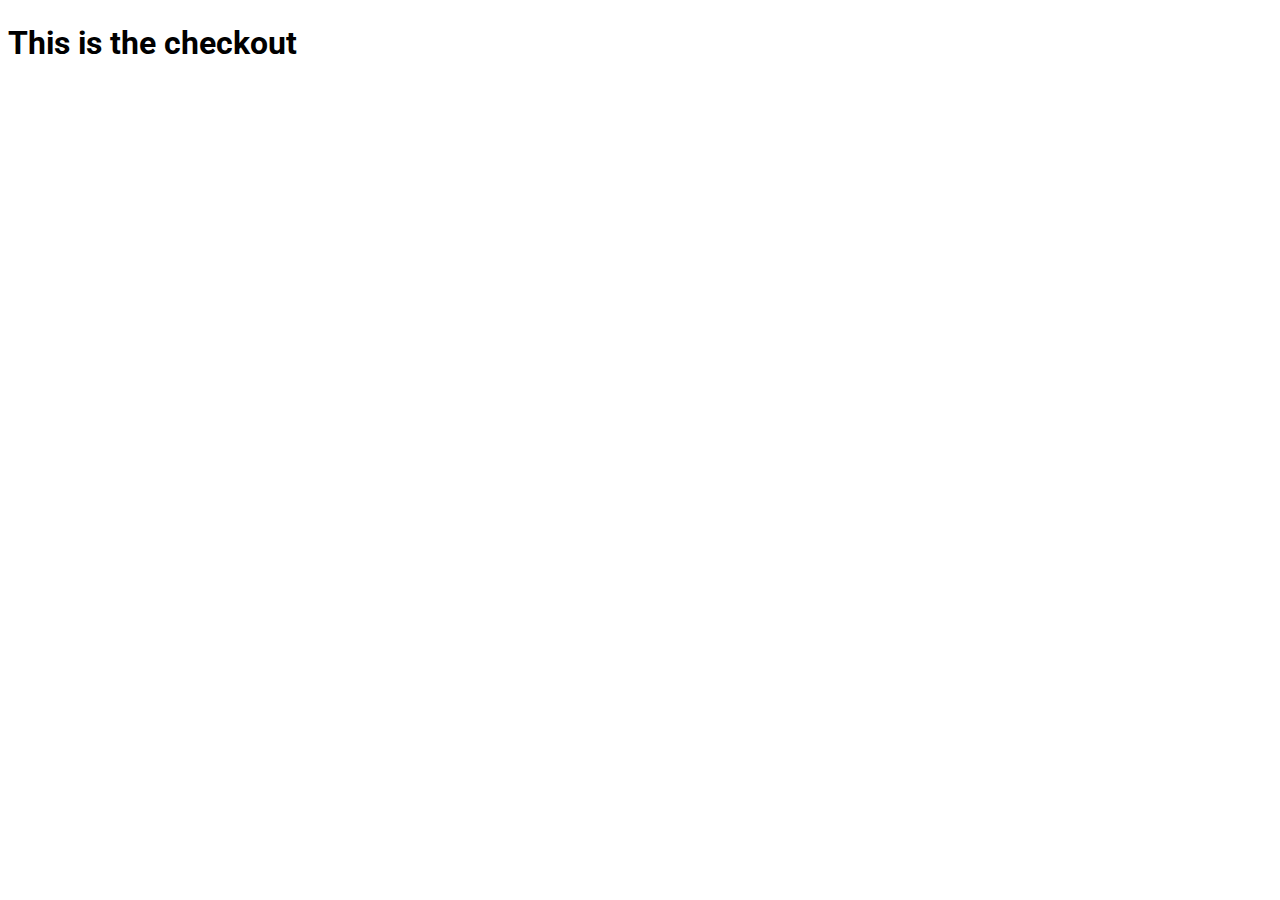
==== checkout.html @ 7c5295cf "wip" ====
<!DOCTYPE html>
<html lang="en">
  <head>
    <meta charset="UTF-8" />
    <meta http-equiv="X-UA-Compatible" content="IE=edge" />
    <meta name="viewport" content="width=device-width, initial-scale=1.0" />
    <link
      href="https://cdn.jsdelivr.net/npm/bootstrap@5.1.2/dist/css/bootstrap.min.css"
      rel="stylesheet"
      integrity="sha384-uWxY/CJNBR+1zjPWmfnSnVxwRheevXITnMqoEIeG1LJrdI0GlVs/9cVSyPYXdcSF"
      crossorigin="anonymous"
    />
    <link rel="preconnect" href="https://fonts.googleapis.com" />
    <link rel="preconnect" href="https://fonts.gstatic.com" crossorigin />
    <link
      href="https://fonts.googleapis.com/css2?family=Roboto:wght@100;400;700&display=swap"
      rel="stylesheet"
    />
    <link
      rel="stylesheet"
      href="https://cdnjs.cloudflare.com/ajax/libs/font-awesome/6.0.0-beta2/css/all.min.css"
      integrity="sha512-YWzhKL2whUzgiheMoBFwW8CKV4qpHQAEuvilg9FAn5VJUDwKZZxkJNuGM4XkWuk94WCrrwslk8yWNGmY1EduTA=="
      crossorigin="anonymous"
      referrerpolicy="no-referrer"
    />
    <link rel="stylesheet" href="./assets/css/styles.css" />
    <title>Checkout</title>
  </head>
  <body>
    <h1>This is the checkout</h1>
    <script
      src="https://cdn.jsdelivr.net/npm/bootstrap@5.1.2/dist/js/bootstrap.bundle.min.js"
      integrity="sha384-kQtW33rZJAHjgefvhyyzcGF3C5TFyBQBA13V1RKPf4uH+bwyzQxZ6CmMZHmNBEfJ"
      crossorigin="anonymous"
    ></script>
    <script
      src="https://cdnjs.cloudflare.com/ajax/libs/jquery/3.6.0/jquery.min.js"
      integrity="sha512-894YE6QWD5I59HgZOGReFYm4dnWc1Qt5NtvYSaNcOP+u1T9qYdvdihz0PPSiiqn/+/3e7Jo4EaG7TubfWGUrMQ=="
      crossorigin="anonymous"
      referrerpolicy="no-referrer"
    ></script>
    <script src="./assets/js/checkout.js"></script>
  </body>
</html>
---- assets/css/styles.css ----
* {
  box-sizing: border-box;
}

body {
  font-family: "Roboto", sans-serif;
  line-height: 1.4;
}

.jumbotron {
  padding: 2rem 1rem;
  margin-bottom: 2rem;
  background-color: #e9ecef;
  border-radius: 0.3rem;
}

.food-card {
  width: 18rem;
}
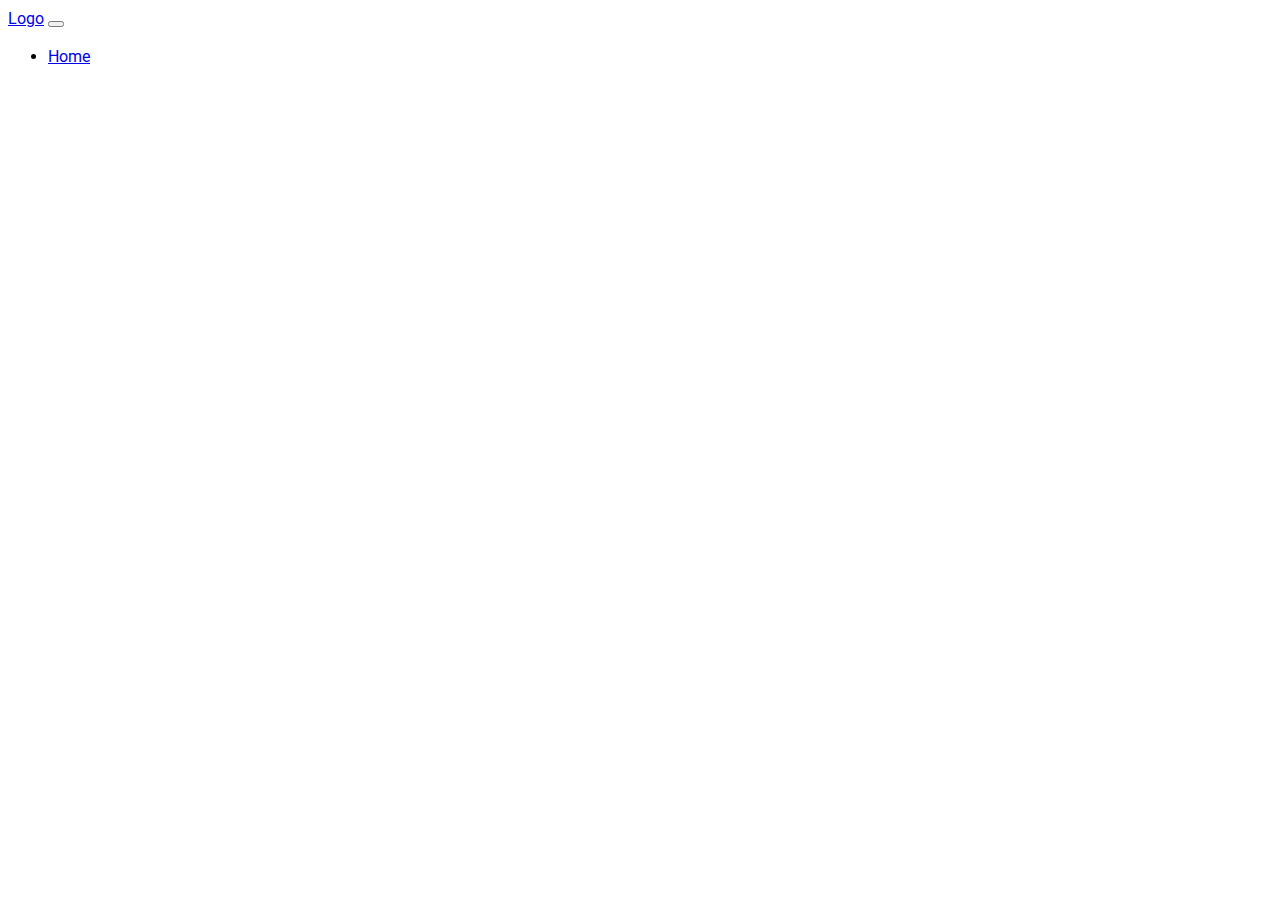
==== commit 07898fc7: "wip" ====
--- a/checkout.html
+++ b/checkout.html
@@ -27,7 +27,38 @@
     <title>Checkout</title>
   </head>
   <body>
-    <h1>This is the checkout</h1>
+    <header>
+      <nav class="navbar navbar-expand-lg navbar-light bg-light">
+        <div class="container-fluid py-4">
+          <a class="navbar-brand" href="#">Logo</a>
+          <button
+            class="navbar-toggler"
+            type="button"
+            data-bs-toggle="collapse"
+            data-bs-target="#navbarNav"
+            aria-controls="navbarNav"
+            aria-expanded="false"
+            aria-label="Toggle navigation"
+          >
+            <span class="navbar-toggler-icon"></span>
+          </button>
+          <div class="collapse navbar-collapse" id="navbarNav">
+            <ul class="navbar-nav">
+              <li class="nav-item">
+                <a
+                  class="nav-link active"
+                  aria-current="page"
+                  href="/index.html"
+                  >Home</a
+                >
+              </li>
+            </ul>
+          </div>
+        </div>
+      </nav>
+    </header>
+
+    <div id="shopping-basket-container"></div>
     <script
       src="https://cdn.jsdelivr.net/npm/bootstrap@5.1.2/dist/js/bootstrap.bundle.min.js"
       integrity="sha384-kQtW33rZJAHjgefvhyyzcGF3C5TFyBQBA13V1RKPf4uH+bwyzQxZ6CmMZHmNBEfJ"
--- a/assets/css/styles.css
+++ b/assets/css/styles.css
@@ -17,3 +17,12 @@
 .food-card {
   width: 18rem;
 }
+
+.cart-img {
+  width: 50px;
+  height: 50px;
+}
+
+.btn-control {
+  width: 50px;
+}
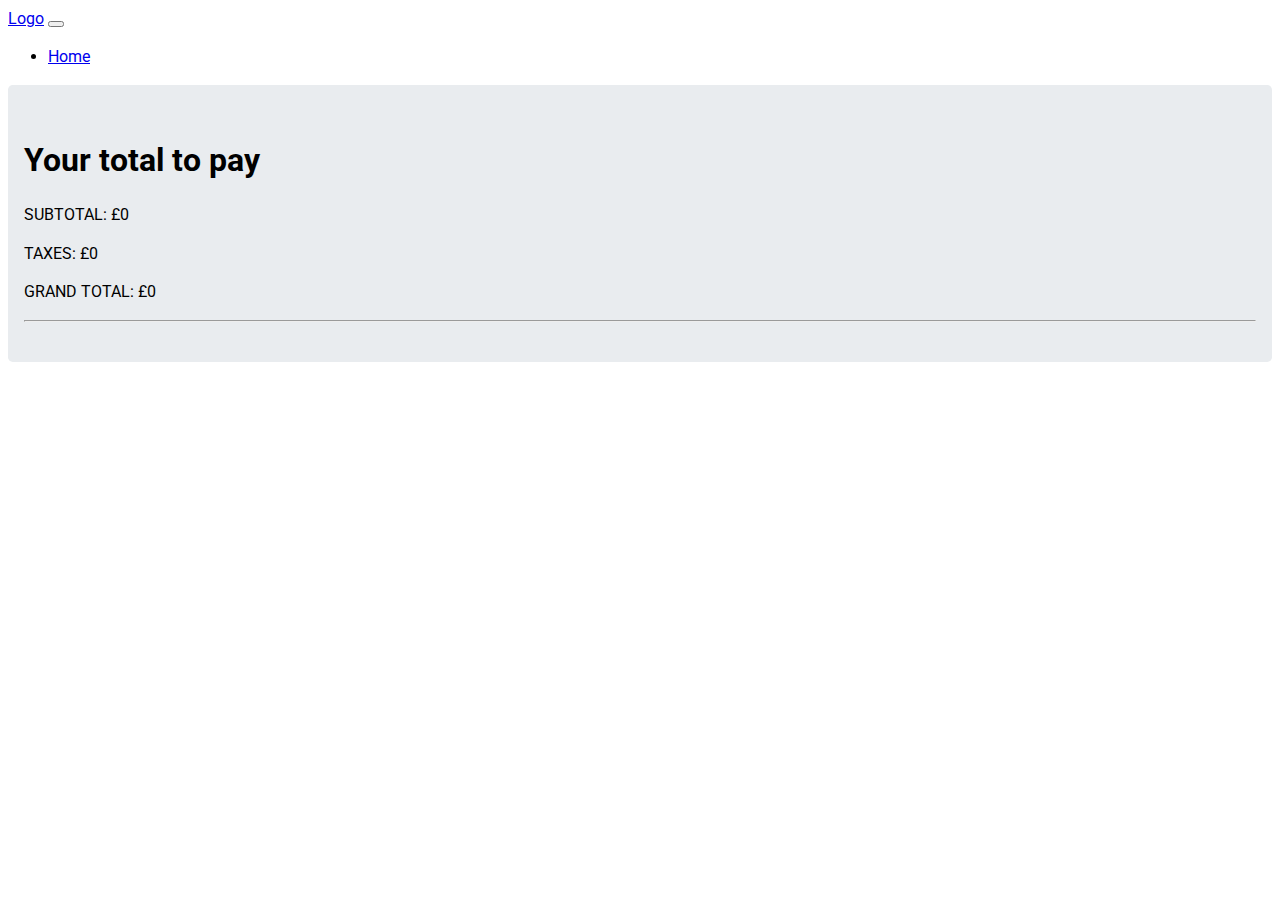
==== commit e6260122: "wip" ====
--- a/checkout.html
+++ b/checkout.html
@@ -59,6 +59,7 @@
     </header>
 
     <div id="shopping-basket-container"></div>
+    <div id="total-container"></div>
     <script
       src="https://cdn.jsdelivr.net/npm/bootstrap@5.1.2/dist/js/bootstrap.bundle.min.js"
       integrity="sha384-kQtW33rZJAHjgefvhyyzcGF3C5TFyBQBA13V1RKPf4uH+bwyzQxZ6CmMZHmNBEfJ"
